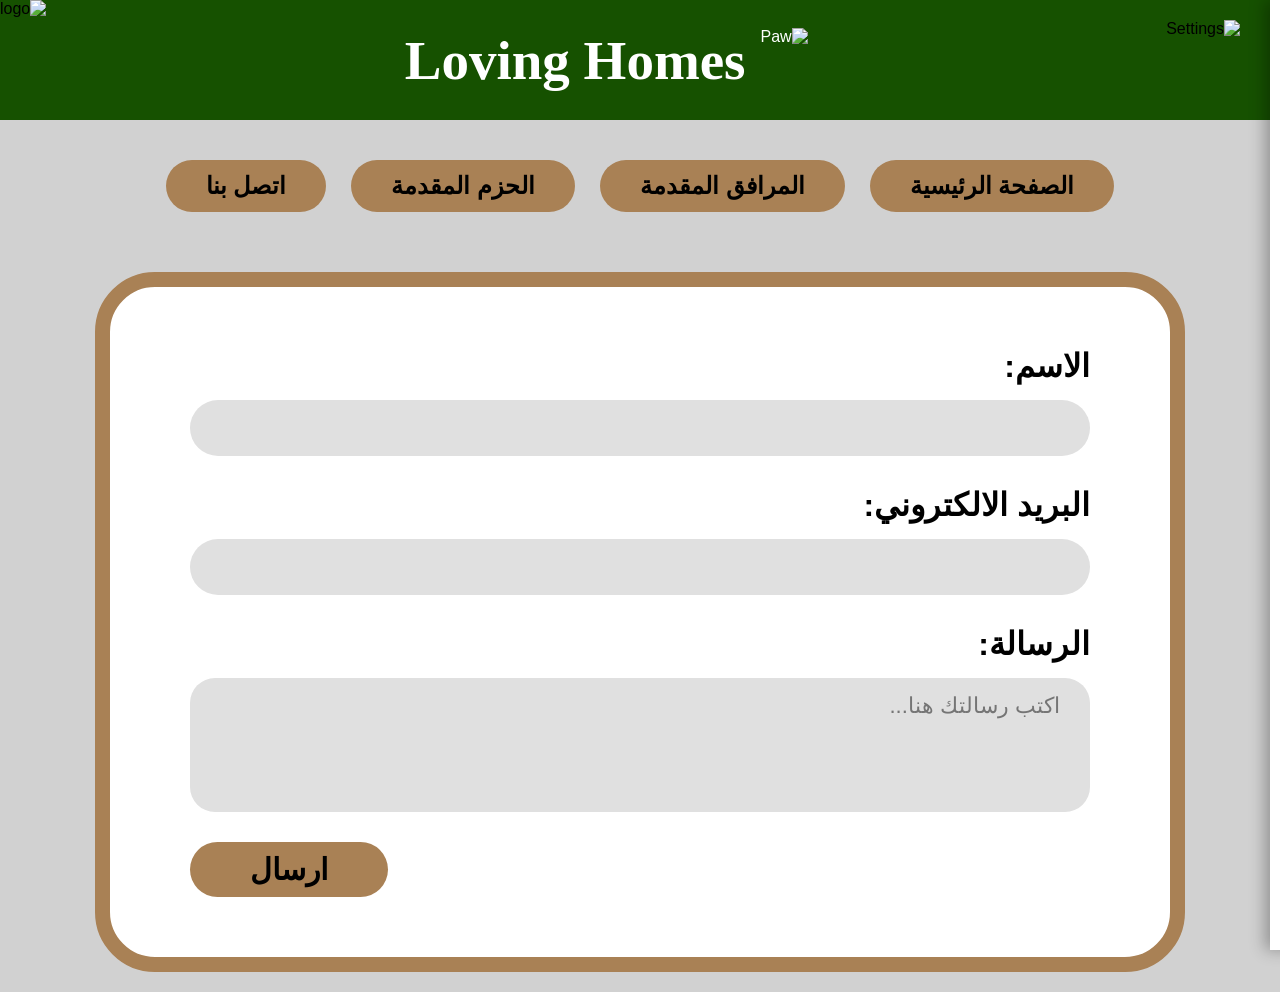
==== contact.html @ 42887aae "Add files via upload" ====
<!DOCTYPE html>
<html lang="ar" dir="rtl">
<head>
    <meta charset="UTF-8">
    <meta name="viewport" content="width=device-width, initial-scale=1.0">
    <title>اتصل بنا - Loving Homes</title>
    <link rel="stylesheet" href="style.css">
</head>
<body>
    <div id="settings-sidebar" class="sidebar">
        <div class="sidebar-header">
            <h3>الإعدادات</h3>
            <button id="close-sidebar">×</button>
        </div>
        <div class="setting-item">
            <span>الوضع الداكن</span>
            <label class="switch">
                <input type="checkbox" id="dark-mode-toggle">
                <span class="slider"></span>
            </label>
        </div>
    </div>
    <div id="sidebar-overlay" class="overlay"></div>

    <header class="main-header">
        <img src="images/settings.png" alt="Settings" class="settings-img" id="open-settings">
        <div class="header-center">
            <img src="images/paw.png" alt="Paw" class="paw-img">
            <h1>Loving Homes</h1>
        </div>
        <img src="images/logo.png" alt="logo" class="logo-full-height">
    </header>

    <nav class="navbar">
        <button class="nav-button">الصفحة الرئيسية</button>
        <button class="nav-button">المرافق المقدمة</button>
        <button class="nav-button">الحزم المقدمة</button>
        <button class="nav-button">اتصل بنا</button>
    </nav>

    <div class="contact-container">
        <div class="contact-sticker">
            <form id="contact-form">
                <div class="form-group">
                    <label>الاسم:</label>
                    <input type="text" id="user-name" required>
                </div>
                <div class="form-group">
                    <label>البريد الالكتروني:</label>
                    <input type="email" id="user-email" required>
                </div>
                <div class="form-group">
                    <label>الرسالة:</label>
                    <textarea id="user-message" rows="4" required placeholder="اكتب رسالتك هنا..."></textarea>
                </div>
                <div class="form-submit">
                    <button type="submit" class="submit-btn">ارسال</button>
                </div>
            </form>
        </div>
    </div>

    <script src="script.js"></script>
</body>
</html>
---- style.css ----
body {
    margin: 0;
    padding: 0;
    font-family: 'Segoe UI', Tahoma, sans-serif;
    background-color: #d1d1d1; 
    direction: rtl; 
    transition: background-color 0.3s ease, color 0.3s ease; 
}
.main-header {
    background-color: #165100;
    height: 120px;
    display: flex;
    justify-content: space-between; 
    align-items: center;
    padding: 0 40px 0 0; 
}
.logo-full-height { height: 120px; width: auto; }
.settings-img { height: 80px; width: auto; cursor: pointer; } 

.header-center { display: flex; align-items: center; gap: 15px; color: white; }
.header-center h1 { font-size: 55px; margin: 0; font-family: 'Times New Roman', serif; }
.paw-img { height: 65px; width: auto; }
.navbar, .footer-action { 
    display: flex; 
    justify-content: center; 
    gap: 25px; 
    margin: 40px 0; 
}
.nav-button, .other-facilities-btn, .submit-btn {
    background-color: #A98155; 
    color: black; 
    border: none;
    padding: 12px 40px; 
    border-radius: 40px; 
    font-size: 24px;
    font-weight: bold; 
    cursor: pointer;
    transition: 0.3s ease; 
}
.nav-button:hover, .other-facilities-btn:hover, .submit-btn:hover {
    transform: translateY(-5px);
    box-shadow: 0 8px 15px rgba(0,0,0,0.2);
}
.intro-container:hover, .card-box:hover, .sticker-card:hover, .package-sticker:hover, .contact-sticker:hover {
    transform: scale(1.05); 
    box-shadow: 0 15px 35px rgba(0,0,0,0.2);
    cursor: pointer; 
}
.intro-section { display: flex; flex-direction: column; align-items: center; margin-bottom: 60px; }
.intro-container {
    background-color: white; 
    border: 5px solid #A98155; 
    border-radius: 80px;
    width: 85%; 
    padding: 50px 70px; 
    transition: 0.4s ease;
}
.intro-container p { font-size: 28px; line-height: 1.8; text-align: center; margin: 0; }
.cards-layout { display: flex; justify-content: center; gap: 50px; padding-bottom: 80px; }
.card-box {
    background-color: white; 
    border: 12px solid #A98155; 
    border-radius: 45px;
    width: 320px; 
    height: 450px; 
    padding: 25px;
    display: flex; 
    flex-direction: column; 
    align-items: center; 
    transition: 0.4s ease;
}
.card-box img { width: 95%; height: 220px; border-radius: 50%; margin-top: auto; object-fit: cover; }

.facilities-grid {
    display: flex;
    flex-wrap: wrap; 
    justify-content: center;
    gap: 40px;
    padding: 20px 50px;
    max-width: 1300px; 
    margin: 0 auto;
}
.sticker-card {
    background-color: white;
    border: 10px solid #A98155; 
    border-radius: 45px;
    width: 320px; 
    height: 520px; 
    padding: 25px;
    display: flex;
    flex-direction: column;
    align-items: center;
    transition: 0.4s ease;
}
.sticker-text {
    font-size: 22px; 
    font-weight: bold;
    line-height: 1.5;
    text-align: center;
    color: black;
    margin-bottom: 15px;
}
.sticker-card img {
    width: 100%;
    height: 220px; 
    border-radius: 20px;
    object-fit: cover;
    margin-top: auto; 
}
.packages-list {
    display: flex;
    flex-direction: column;
    align-items: center;
    gap: 30px;
    padding: 20px 50px;
    max-width: 1100px;
    margin: 0 auto;
}
.package-sticker {
    background-color: white;
    border: 10px solid #A98155; 
    border-radius: 60px; 
    width: 100%;
    padding: 40px 60px;
    transition: 0.4s ease;
}
.package-text {
    font-size: 20px;
    line-height: 1.8;
    text-align: justify;
    color: black;
    margin: 0;
}
.package-text strong {
    font-size: 24px;
    display: block;
    margin-bottom: 10px;
}
.contact-container {
    display: flex;
    justify-content: center;
    padding: 20px 0;
}
.contact-sticker {
    background-color: white;
    border: 15px solid #A98155; 
    border-radius: 60px;
    width: 80%;
    max-width: 900px;
    padding: 60px 80px;
}
.form-group {
    margin-bottom: 30px;
    display: flex;
    flex-direction: column;
    gap: 15px;
}
.form-group label {
    font-size: 32px;
    font-weight: bold;
    color: black;
}
.form-group input, .form-group textarea {
    background-color: #e0e0e0; 
    border: none;
    border-radius: 40px;
    padding: 15px 30px;
    font-size: 22px;
    font-family: inherit;
    outline: none;
}
.form-group textarea {
    border-radius: 25px;
    resize: none;
}
.form-submit {
    display: flex;
    justify-content: flex-end; 
    margin-top: 20px;
}
.submit-btn {
    padding: 10px 60px;
    font-size: 30px;
}
.sidebar {
    position: fixed;
    top: 0;
    right: -320px; 
    width: 280px;
    height: 100%;
    background-color: white;
    box-shadow: -5px 0 15px rgba(0,0,0,0.3);
    transition: 0.4s ease;
    z-index: 1000;
    padding: 25px;
}
.sidebar.active { right: 0; }
.sidebar-header {
    display: flex;
    justify-content: space-between;
    align-items: center;
    border-bottom: 2px solid #A98155;
    padding-bottom: 15px;
    margin-bottom: 20px;
}
.sidebar-header h3 { margin: 0; color: #165100; font-size: 28px; }
#close-sidebar { background: none; border: none; font-size: 35px; cursor: pointer; }
.overlay {
    position: fixed;
    top: 0;
    left: 0;
    width: 100%;
    height: 100%;
    background: rgba(0,0,0,0.5);
    display: none;
    z-index: 999;
}
.overlay.active { display: block; }
.setting-item {
    display: flex;
    justify-content: space-between;
    align-items: center;
    font-size: 22px;
    font-weight: bold;
}
.switch {
    position: relative;
    display: inline-block;
    width: 60px;
    height: 30px;
}
.switch input { opacity: 0; width: 0; height: 0; }
.slider {
    position: absolute;
    cursor: pointer;
    top: 0; left: 0; right: 0; bottom: 0;
    background-color: #ccc;
    transition: .4s;
    border-radius: 34px;
}
.slider:before {
    position: absolute;
    content: "";
    height: 22px; width: 22px;
    left: 4px; bottom: 4px;
    background-color: white;
    transition: .4s;
    border-radius: 50%;
}
input:checked + .slider { background-color: #165100; }
input:checked + .slider:before { transform: translateX(30px); }
body.dark-mode { background-color: #1a1a1a; color: white; }

body.dark-mode .intro-container, 
body.dark-mode .card-box, 
body.dark-mode .sticker-card, 
body.dark-mode .package-sticker, 
body.dark-mode .contact-sticker,
body.dark-mode .sidebar {
    background-color: #2d2d2d;
    border-color: #7a5d3e; 
}
body.dark-mode .intro-container p,
body.dark-mode .sticker-text,
body.dark-mode .package-text,
body.dark-mode .form-group label,
body.dark-mode .sidebar-header h3 {
    color: white;
}
body.dark-mode .form-group input, 
body.dark-mode .form-group textarea {
    background-color: #444;
    color: white;
}
@media (max-width: 1024px) {
    .main-header {
        height: 100px;
        padding: 0 20px 0 0;
    }
    .logo-full-height {
        height: 100px;
    }
    .settings-img {
        height: 60px;
    }
    .header-center h1 {
        font-size: 40px;
    }
    .paw-img {
        height: 50px;
    }
    .navbar {
        gap: 15px;
        margin: 25px 0;
        flex-wrap: wrap;
        padding: 0 10px;
    }
    .nav-button {
        padding: 10px 25px;
        font-size: 18px;
    }
    .intro-container {
        width: 90%;
        padding: 30px 40px;
        border-radius: 50px;
    }
    .intro-container p {
        font-size: 22px;
    }
    .cards-layout {
        gap: 30px;
        padding-bottom: 50px;
    }
    .card-box {
        width: 280px;
        height: 400px;
    }
    .card-box img {
        height: 180px;
    }
    .facilities-grid {
        padding: 20px 20px;
        gap: 30px;
    }
    .sticker-card {
        width: 280px;
        height: 460px;
    }
    .sticker-text {
        font-size: 18px;
    }
    .sticker-card img {
        height: 180px;
    }
    .packages-list {
        padding: 20px 20px;
    }
    .package-sticker {
        padding: 30px 40px;
    }
    .package-text {
        font-size: 18px;
    }
    .package-text strong {
        font-size: 20px;
    }
    .contact-sticker {
        width: 90%;
        padding: 40px 50px;
    }
    .form-group label {
        font-size: 26px;
    }
    .form-group input,
    .form-group textarea {
        font-size: 18px;
        padding: 12px 20px;
    }
    .submit-btn {
        font-size: 24px;
        padding: 10px 40px;
    }
}
@media (max-width: 768px) {
    .main-header {
        height: 80px;
        padding: 0 15px 0 0;
    }
    .logo-full-height {
        height: 70px;
    }
    .settings-img {
        height: 45px;
    }
    .header-center h1 {
        font-size: 28px;
    }
    .paw-img {
        height: 35px;
    }
    .navbar {
        gap: 10px;
        margin: 20px 0;
    }
    .nav-button {
        padding: 8px 18px;
        font-size: 14px;
        border-radius: 30px;
    }
    .intro-section {
        margin-bottom: 40px;
    }
    .intro-container {
        width: 92%;
        padding: 25px 30px;
        border-radius: 40px;
        border-width: 4px;
    }
    .intro-container p {
        font-size: 18px;
        line-height: 1.6;
    }
    .cards-layout {
        flex-direction: column;
        align-items: center;
        gap: 25px;
        padding-bottom: 40px;
    }
    .card-box {
        width: 85%;
        max-width: 320px;
        height: auto;
        min-height: 350px;
        padding: 20px;
        border-width: 8px;
        border-radius: 35px;
    }
    .card-box img {
        height: 150px;
        margin-top: 15px;
    }
    .card-label {
        font-size: 20px;
    }
    .large-text {
        font-size: 22px;
    }
    .facilities-grid {
        padding: 15px 15px;
        gap: 25px;
    }
    .sticker-card {
        width: 85%;
        max-width: 320px;
        height: auto;
        min-height: 380px;
        padding: 20px;
        border-width: 8px;
    }
    .sticker-text {
        font-size: 16px;
    }
    .sticker-card img {
        height: 150px;
        margin-top: 15px;
    }
    .packages-list {
        padding: 15px 15px;
        gap: 20px;
    }
    .package-sticker {
        padding: 25px 30px;
        border-width: 8px;
        border-radius: 40px;
    }
    .package-text {
        font-size: 16px;
        line-height: 1.6;
    }
    .package-text strong {
        font-size: 18px;
    }
    .contact-container {
        padding: 15px 0;
    }
    .contact-sticker {
        width: 92%;
        padding: 30px 25px;
        border-width: 10px;
        border-radius: 40px;
    }
    .form-group {
        margin-bottom: 20px;
    }
    .form-group label {
        font-size: 22px;
    }
    .form-group input,
    .form-group textarea {
        font-size: 16px;
        padding: 10px 18px;
        border-radius: 30px;
    }
    .form-submit {
        justify-content: center;
    }
    .submit-btn {
        font-size: 20px;
        padding: 10px 35px;
        border-radius: 30px;
    }
    .footer-action {
        margin: 30px 0;
    }
    .other-facilities-btn {
        padding: 10px 30px;
        font-size: 18px;
        border-radius: 30px;
    }
    .sidebar {
        width: 250px;
        right: -280px;
    }
    .setting-item {
        font-size: 18px;
    }
    .switch {
        width: 50px;
        height: 26px;
    }
    .slider:before {
        height: 18px;
        width: 18px;
    }
    input:checked + .slider:before {
        transform: translateX(24px);
    }
}
@media (max-width: 480px) {
    .main-header {
        height: 70px;
        padding: 0 10px 0 0;
    }
    .logo-full-height {
        height: 55px;
    }
    .settings-img {
        height: 35px;
    }
    .header-center {
        gap: 8px;
    }
    .header-center h1 {
        font-size: 20px;
    }
    .paw-img {
        height: 28px;
    }
    .navbar {
        gap: 8px;
        margin: 15px 0;
        padding: 0 5px;
    }
    .nav-button {
        padding: 6px 12px;
        font-size: 12px;
        border-radius: 25px;
    }
    .intro-section {
        margin-bottom: 30px;
    }
    .intro-title {
        font-size: 24px;
    }
    .intro-container {
        width: 94%;
        padding: 20px 20px;
        border-radius: 30px;
        border-width: 3px;
    }
    .intro-container p {
        font-size: 15px;
        line-height: 1.5;
    }
    .cards-layout {
        gap: 20px;
        padding-bottom: 30px;
    }
    .card-item {
        width: 100%;
    }
    .card-label {
        font-size: 18px;
        margin-bottom: 10px;
    }
    .card-box {
        width: 90%;
        max-width: 280px;
        min-height: 300px;
        padding: 15px;
        border-width: 6px;
        border-radius: 30px;
    }
    .card-box img {
        height: 120px;
    }
    .large-text {
        font-size: 18px;
    }
    .facilities-grid {
        padding: 10px 10px;
        gap: 20px;
    }
    .sticker-card {
        width: 90%;
        max-width: 280px;
        min-height: 320px;
        padding: 15px;
        border-width: 6px;
        border-radius: 30px;
    }
    .sticker-text {
        font-size: 14px;
    }
    .sticker-card img {
        height: 120px;
        border-radius: 15px;
    }
    .packages-list {
        padding: 10px 10px;
        gap: 15px;
    }
    .package-sticker {
        padding: 20px 20px;
        border-width: 6px;
        border-radius: 30px;
    }
    .package-text {
        font-size: 14px;
        line-height: 1.5;
    }
    .package-text strong {
        font-size: 16px;
    }
    .contact-container {
        padding: 10px 0;
    }
    .contact-sticker {
        width: 94%;
        padding: 20px 15px;
        border-width: 8px;
        border-radius: 30px;
    }
    .form-group {
        margin-bottom: 15px;
    }
    .form-group label {
        font-size: 18px;
    }
    .form-group input,
    .form-group textarea {
        font-size: 14px;
        padding: 8px 15px;
        border-radius: 25px;
    }
    .form-group textarea {
        border-radius: 20px;
    }
    .form-submit {
        margin-top: 15px;
    }
    .submit-btn {
        font-size: 18px;
        padding: 8px 30px;
        border-radius: 25px;
    }
    .footer-action {
        margin: 25px 0;
    }
    .other-facilities-btn {
        padding: 8px 25px;
        font-size: 16px;
        border-radius: 25px;
    }
    .sidebar {
        width: 220px;
        right: -250px;
        padding: 20px;
    }
    .sidebar-header h3 {
        font-size: 22px;
    }
    #close-sidebar {
        font-size: 28px;
    }
    .setting-item {
        font-size: 16px;
    }
    .switch {
        width: 44px;
        height: 22px;
    }
    .slider:before {
        height: 16px;
        width: 16px;
        left: 3px;
        bottom: 3px;
    }
    input:checked + .slider:before {
        transform: translateX(22px);
    }
}
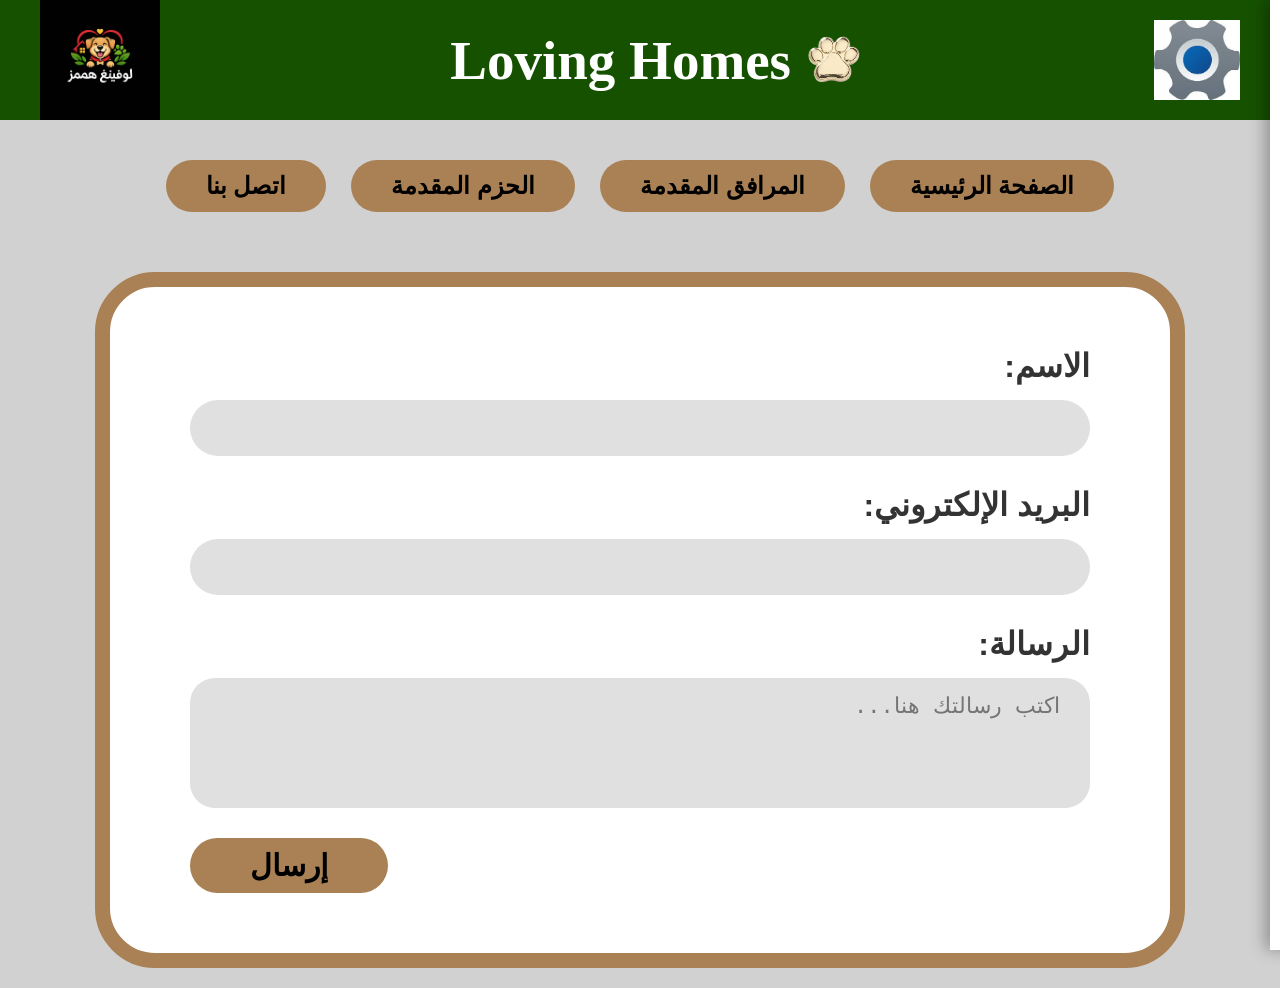
==== commit 0e24d317: "Add files via upload" ====
--- a/contact.html
+++ b/contact.html
@@ -9,15 +9,26 @@
 <body>
     <div id="settings-sidebar" class="sidebar">
         <div class="sidebar-header">
-            <h3>الإعدادات</h3>
+            <h3 data-i18n="settings">الإعدادات</h3>
             <button id="close-sidebar">×</button>
         </div>
         <div class="setting-item">
-            <span>الوضع الداكن</span>
+            <span data-i18n="darkMode">الوضع الداكن</span>
             <label class="switch">
                 <input type="checkbox" id="dark-mode-toggle">
                 <span class="slider"></span>
             </label>
+        </div>
+        <div class="setting-item">
+            <span data-i18n="fontSize">حجم الخط</span>
+            <div class="setting-controls">
+                <button class="setting-btn" id="font-decrease">A-</button>
+                <button class="setting-btn" id="font-increase">A+</button>
+            </div>
+        </div>
+        <div class="setting-item">
+            <span data-i18n="language">اللغة</span>
+            <button class="setting-btn" id="lang-toggle">عربي</button>
         </div>
     </div>
     <div id="sidebar-overlay" class="overlay"></div>
@@ -32,29 +43,29 @@
     </header>
 
     <nav class="navbar">
-        <button class="nav-button">الصفحة الرئيسية</button>
-        <button class="nav-button">المرافق المقدمة</button>
-        <button class="nav-button">الحزم المقدمة</button>
-        <button class="nav-button">اتصل بنا</button>
+        <button class="nav-button" data-i18n="home">الصفحة الرئيسية</button>
+        <button class="nav-button" data-i18n="facilities">المرافق المقدمة</button>
+        <button class="nav-button" data-i18n="packages">الحزم المقدمة</button>
+        <button class="nav-button" data-i18n="contact">اتصل بنا</button>
     </nav>
 
     <div class="contact-container">
         <div class="contact-sticker">
             <form id="contact-form">
                 <div class="form-group">
-                    <label>الاسم:</label>
+                    <label data-i18n="name">الاسم:</label>
                     <input type="text" id="user-name" required>
                 </div>
                 <div class="form-group">
-                    <label>البريد الالكتروني:</label>
+                    <label data-i18n="email">البريد الإلكتروني:</label>
                     <input type="email" id="user-email" required>
                 </div>
                 <div class="form-group">
-                    <label>الرسالة:</label>
-                    <textarea id="user-message" rows="4" required placeholder="اكتب رسالتك هنا..."></textarea>
+                    <label data-i18n="message">الرسالة:</label>
+                    <textarea id="user-message" rows="4" required data-i18n-placeholder="formPlaceholder" placeholder="اكتب رسالتك هنا..."></textarea>
                 </div>
                 <div class="form-submit">
-                    <button type="submit" class="submit-btn">ارسال</button>
+                    <button type="submit" class="submit-btn" data-i18n="send">ارسال</button>
                 </div>
             </form>
         </div>
@@ -62,4 +73,5 @@
 
     <script src="script.js"></script>
 </body>
-</html>+</html>
+
--- a/style.css
+++ b/style.css
@@ -1,209 +1,187 @@
+/* Loving Homes - Main Styles */
+:root {
+    --gold: #FFD700;
+    --silver: #C0C0C0;
+    --bronze: #CD7F32;
+    --primary: #165100;
+    --accent: #A98155;
+    --bg: #d1d1d1;
+    --card-bg: white;
+    --text: #333;
+}
+
+body.dark-mode {
+    --bg: #1a1a1a;
+    --card-bg: #2d2d2d;
+    --accent: #7a5d3e;
+    --text: #fff;
+}
 body {
     margin: 0;
-    padding: 0;
     font-family: 'Segoe UI', Tahoma, sans-serif;
-    background-color: #d1d1d1; 
-    direction: rtl; 
-    transition: background-color 0.3s ease, color 0.3s ease; 
+    background-color: var(--bg);
+    color: var(--text);
+    transition: background-color 0.3s, color 0.3s;
 }
 .main-header {
-    background-color: #165100;
+    background-color: var(--primary);
     height: 120px;
     display: flex;
-    justify-content: space-between; 
+    justify-content: space-between;
     align-items: center;
-    padding: 0 40px 0 0; 
-}
-.logo-full-height { height: 120px; width: auto; }
-.settings-img { height: 80px; width: auto; cursor: pointer; } 
-
+    padding: 0 40px;
+}
+
+.logo-full-height { height: 120px; }
+.settings-img { height: 80px; cursor: pointer; }
 .header-center { display: flex; align-items: center; gap: 15px; color: white; }
 .header-center h1 { font-size: 55px; margin: 0; font-family: 'Times New Roman', serif; }
-.paw-img { height: 65px; width: auto; }
-.navbar, .footer-action { 
-    display: flex; 
-    justify-content: center; 
-    gap: 25px; 
-    margin: 40px 0; 
-}
-.nav-button, .other-facilities-btn, .submit-btn {
-    background-color: #A98155; 
-    color: black; 
-    border: none;
-    padding: 12px 40px; 
-    border-radius: 40px; 
+.paw-img { height: 65px; }
+.navbar { display: flex; justify-content: center; gap: 25px; margin: 40px 0; flex-wrap: wrap; }
+.nav-button {
+    background-color: var(--accent);
+    color: black;
+    border: none;
+    padding: 12px 40px;
+    border-radius: 40px;
     font-size: 24px;
-    font-weight: bold; 
-    cursor: pointer;
-    transition: 0.3s ease; 
-}
-.nav-button:hover, .other-facilities-btn:hover, .submit-btn:hover {
-    transform: translateY(-5px);
-    box-shadow: 0 8px 15px rgba(0,0,0,0.2);
-}
-.intro-container:hover, .card-box:hover, .sticker-card:hover, .package-sticker:hover, .contact-sticker:hover {
-    transform: scale(1.05); 
-    box-shadow: 0 15px 35px rgba(0,0,0,0.2);
-    cursor: pointer; 
-}
+    font-weight: bold;
+    cursor: pointer;
+    transition: all 0.3s ease;
+}
+.nav-button:hover { transform: translateY(-5px); box-shadow: 0 8px 15px rgba(0,0,0,0.2); }
 .intro-section { display: flex; flex-direction: column; align-items: center; margin-bottom: 60px; }
 .intro-container {
-    background-color: white; 
-    border: 5px solid #A98155; 
+    background-color: var(--card-bg);
+    border: 5px solid var(--accent);
     border-radius: 80px;
-    width: 85%; 
-    padding: 50px 70px; 
-    transition: 0.4s ease;
+    width: 85%;
+    padding: 50px 70px;
+    transition: all 0.4s ease;
 }
 .intro-container p { font-size: 28px; line-height: 1.8; text-align: center; margin: 0; }
-.cards-layout { display: flex; justify-content: center; gap: 50px; padding-bottom: 80px; }
+.intro-container:hover { transform: scale(1.05); box-shadow: 0 15px 35px rgba(0,0,0,0.2); }
+.cards-layout { display: flex; justify-content: center; gap: 50px; padding-bottom: 80px; flex-wrap: wrap; }
 .card-box {
-    background-color: white; 
-    border: 12px solid #A98155; 
+    background-color: var(--card-bg);
+    border: 12px solid var(--accent);
     border-radius: 45px;
-    width: 320px; 
-    height: 450px; 
-    padding: 25px;
-    display: flex; 
-    flex-direction: column; 
-    align-items: center; 
-    transition: 0.4s ease;
-}
-.card-box img { width: 95%; height: 220px; border-radius: 50%; margin-top: auto; object-fit: cover; }
-
-.facilities-grid {
-    display: flex;
-    flex-wrap: wrap; 
-    justify-content: center;
-    gap: 40px;
-    padding: 20px 50px;
-    max-width: 1300px; 
-    margin: 0 auto;
-}
-.sticker-card {
-    background-color: white;
-    border: 10px solid #A98155; 
-    border-radius: 45px;
-    width: 320px; 
-    height: 520px; 
+    width: 320px;
+    height: 450px;
     padding: 25px;
     display: flex;
     flex-direction: column;
     align-items: center;
-    transition: 0.4s ease;
-}
-.sticker-text {
-    font-size: 22px; 
-    font-weight: bold;
-    line-height: 1.5;
-    text-align: center;
-    color: black;
-    margin-bottom: 15px;
-}
-.sticker-card img {
-    width: 100%;
-    height: 220px; 
-    border-radius: 20px;
-    object-fit: cover;
-    margin-top: auto; 
-}
-.packages-list {
+    transition: all 0.4s ease;
+}
+.card-box:hover { transform: scale(1.05); box-shadow: 0 15px 35px rgba(0,0,0,0.2); cursor: pointer; }
+.card-box img { width: 95%; height: 220px; border-radius: 50%; margin-top: auto; object-fit: cover; }
+.card-label { font-size: 26px; margin-bottom: 20px; text-align: center; }
+.package-sticker.gold { border-color: var(--gold); box-shadow: 0 0 20px rgba(255, 215, 0, 0.4); }
+.package-sticker.silver { border-color: var(--silver); box-shadow: 0 0 20px rgba(192, 192, 192, 0.4); }
+.package-sticker.bronze { border-color: var(--bronze); box-shadow: 0 0 20px rgba(205, 127, 50, 0.4); }
+
+.facilities-grid, .other-facilities-grid {
+    display: flex;
+    flex-wrap: wrap;
+    justify-content: center;
+    gap: 40px;
+    padding: 20px 50px;
+    max-width: 1300px;
+    margin: 0 auto;
+}
+
+.sticker-card {
+    background-color: var(--card-bg);
+    border: 10px solid var(--accent);
+    border-radius: 45px;
+    width: 320px;
+    padding: 25px;
     display: flex;
     flex-direction: column;
     align-items: center;
-    gap: 30px;
-    padding: 20px 50px;
-    max-width: 1100px;
-    margin: 0 auto;
-}
+    transition: all 0.4s ease;
+}
+.sticker-card:hover { transform: scale(1.05); box-shadow: 0 15px 35px rgba(0,0,0,0.2); cursor: pointer; }
+.sticker-card img { width: 100%; height: 220px; border-radius: 20px; object-fit: cover; margin-top: auto; }
+.sticker-text { font-size: 22px; font-weight: bold; line-height: 1.5; text-align: center; margin-bottom: 15px; }
+
+.packages-list { display: flex; flex-direction: column; align-items: center; gap: 30px; padding: 20px 50px; max-width: 1100px; margin: 0 auto; }
 .package-sticker {
-    background-color: white;
-    border: 10px solid #A98155; 
-    border-radius: 60px; 
+    background-color: var(--card-bg);
+    border: 10px solid var(--accent);
+    border-radius: 60px;
     width: 100%;
     padding: 40px 60px;
-    transition: 0.4s ease;
-}
-.package-text {
-    font-size: 20px;
-    line-height: 1.8;
-    text-align: justify;
-    color: black;
-    margin: 0;
-}
-.package-text strong {
-    font-size: 24px;
-    display: block;
-    margin-bottom: 10px;
-}
-.contact-container {
-    display: flex;
-    justify-content: center;
-    padding: 20px 0;
-}
+    transition: all 0.4s ease;
+}
+.package-sticker:hover { transform: scale(1.02); box-shadow: 0 15px 35px rgba(0,0,0,0.2); }
+.package-text { font-size: 20px; line-height: 1.8; text-align: justify; margin: 0; }
+.package-text strong { font-size: 24px; display: block; margin-bottom: 10px; }
+.contact-container { display: flex; justify-content: center; padding: 20px 0; }
 .contact-sticker {
-    background-color: white;
-    border: 15px solid #A98155; 
+    background-color: var(--card-bg);
+    border: 15px solid var(--accent);
     border-radius: 60px;
     width: 80%;
     max-width: 900px;
     padding: 60px 80px;
 }
-.form-group {
-    margin-bottom: 30px;
-    display: flex;
-    flex-direction: column;
-    gap: 15px;
-}
-.form-group label {
-    font-size: 32px;
-    font-weight: bold;
-    color: black;
-}
+.form-group { margin-bottom: 30px; display: flex; flex-direction: column; gap: 15px; }
+.form-group label { font-size: 32px; font-weight: bold; }
 .form-group input, .form-group textarea {
-    background-color: #e0e0e0; 
+    background-color: #e0e0e0;
     border: none;
     border-radius: 40px;
     padding: 15px 30px;
     font-size: 22px;
-    font-family: inherit;
     outline: none;
-}
-.form-group textarea {
-    border-radius: 25px;
-    resize: none;
-}
-.form-submit {
-    display: flex;
-    justify-content: flex-end; 
-    margin-top: 20px;
-}
+    transition: all 0.3s ease;
+}
+.form-group input:focus, .form-group textarea:focus { box-shadow: 0 0 10px var(--accent); }
+.form-group textarea { border-radius: 25px; resize: none; }
+.form-submit { display: flex; justify-content: flex-end; margin-top: 20px; }
 .submit-btn {
+    background-color: var(--accent);
+    color: black;
+    border: none;
     padding: 10px 60px;
+    border-radius: 40px;
     font-size: 30px;
-}
+    font-weight: bold;
+    cursor: pointer;
+    transition: all 0.3s ease;
+}
+.submit-btn:hover { transform: translateY(-5px); box-shadow: 0 8px 15px rgba(0,0,0,0.2); }
+.footer-action { display: flex; justify-content: center; margin: 40px 0; }
+.other-facilities-btn {
+    background-color: var(--accent);
+    color: black;
+    border: none;
+    padding: 12px 40px;
+    border-radius: 40px;
+    font-size: 24px;
+    font-weight: bold;
+    cursor: pointer;
+    transition: all 0.3s ease;
+}
+.other-facilities-btn:hover { transform: translateY(-5px); box-shadow: 0 8px 15px rgba(0,0,0,0.2); }
+
 .sidebar {
     position: fixed;
     top: 0;
-    right: -320px; 
+    right: -320px;
     width: 280px;
     height: 100%;
-    background-color: white;
+    background-color: var(--card-bg);
     box-shadow: -5px 0 15px rgba(0,0,0,0.3);
-    transition: 0.4s ease;
+    transition: right 0.4s ease;
     z-index: 1000;
     padding: 25px;
 }
 .sidebar.active { right: 0; }
-.sidebar-header {
-    display: flex;
-    justify-content: space-between;
-    align-items: center;
-    border-bottom: 2px solid #A98155;
-    padding-bottom: 15px;
-    margin-bottom: 20px;
-}
-.sidebar-header h3 { margin: 0; color: #165100; font-size: 28px; }
+.sidebar-header { display: flex; justify-content: space-between; align-items: center; border-bottom: 2px solid var(--accent); padding-bottom: 15px; margin-bottom: 20px; }
+.sidebar-header h3 { margin: 0; color: var(--primary); font-size: 28px; }
 #close-sidebar { background: none; border: none; font-size: 35px; cursor: pointer; }
 .overlay {
     position: fixed;
@@ -216,19 +194,20 @@
     z-index: 999;
 }
 .overlay.active { display: block; }
-.setting-item {
-    display: flex;
-    justify-content: space-between;
-    align-items: center;
-    font-size: 22px;
+.setting-item { display: flex; justify-content: space-between; align-items: center; font-size: 22px; font-weight: bold; margin-bottom: 20px; }
+.setting-controls { display: flex; gap: 10px; }
+.setting-btn {
+    background-color: var(--accent);
+    border: none;
+    padding: 8px 15px;
+    border-radius: 20px;
+    font-size: 20px;
     font-weight: bold;
-}
-.switch {
-    position: relative;
-    display: inline-block;
-    width: 60px;
-    height: 30px;
-}
+    cursor: pointer;
+    transition: all 0.3s ease;
+}
+.setting-btn:hover { transform: scale(1.1); }
+.switch { position: relative; display: inline-block; width: 60px; height: 30px; }
 .switch input { opacity: 0; width: 0; height: 0; }
 .slider {
     position: absolute;
@@ -241,452 +220,99 @@
 .slider:before {
     position: absolute;
     content: "";
-    height: 22px; width: 22px;
-    left: 4px; bottom: 4px;
+    height: 22px;
+    width: 22px;
+    left: 4px;
+    bottom: 4px;
     background-color: white;
     transition: .4s;
     border-radius: 50%;
 }
-input:checked + .slider { background-color: #165100; }
+input:checked + .slider { background-color: var(--primary); }
 input:checked + .slider:before { transform: translateX(30px); }
-body.dark-mode { background-color: #1a1a1a; color: white; }
-
-body.dark-mode .intro-container, 
-body.dark-mode .card-box, 
-body.dark-mode .sticker-card, 
-body.dark-mode .package-sticker, 
-body.dark-mode .contact-sticker,
-body.dark-mode .sidebar {
-    background-color: #2d2d2d;
-    border-color: #7a5d3e; 
-}
 body.dark-mode .intro-container p,
 body.dark-mode .sticker-text,
 body.dark-mode .package-text,
 body.dark-mode .form-group label,
-body.dark-mode .sidebar-header h3 {
-    color: white;
-}
+body.dark-mode .sidebar-header h3 { color: var(--text); }
 body.dark-mode .form-group input, 
-body.dark-mode .form-group textarea {
-    background-color: #444;
-    color: white;
-}
+body.dark-mode .form-group textarea { background-color: #444; color: white; }
 @media (max-width: 1024px) {
-    .main-header {
-        height: 100px;
-        padding: 0 20px 0 0;
-    }
-    .logo-full-height {
-        height: 100px;
-    }
-    .settings-img {
-        height: 60px;
-    }
-    .header-center h1 {
-        font-size: 40px;
-    }
-    .paw-img {
-        height: 50px;
-    }
-    .navbar {
-        gap: 15px;
-        margin: 25px 0;
-        flex-wrap: wrap;
-        padding: 0 10px;
-    }
-    .nav-button {
-        padding: 10px 25px;
-        font-size: 18px;
-    }
-    .intro-container {
-        width: 90%;
-        padding: 30px 40px;
-        border-radius: 50px;
-    }
-    .intro-container p {
-        font-size: 22px;
-    }
-    .cards-layout {
-        gap: 30px;
-        padding-bottom: 50px;
-    }
-    .card-box {
-        width: 280px;
-        height: 400px;
-    }
-    .card-box img {
-        height: 180px;
-    }
-    .facilities-grid {
-        padding: 20px 20px;
-        gap: 30px;
-    }
-    .sticker-card {
-        width: 280px;
-        height: 460px;
-    }
-    .sticker-text {
-        font-size: 18px;
-    }
-    .sticker-card img {
-        height: 180px;
-    }
-    .packages-list {
-        padding: 20px 20px;
-    }
-    .package-sticker {
-        padding: 30px 40px;
-    }
-    .package-text {
-        font-size: 18px;
-    }
-    .package-text strong {
-        font-size: 20px;
-    }
-    .contact-sticker {
-        width: 90%;
-        padding: 40px 50px;
-    }
-    .form-group label {
-        font-size: 26px;
-    }
-    .form-group input,
-    .form-group textarea {
-        font-size: 18px;
-        padding: 12px 20px;
-    }
-    .submit-btn {
-        font-size: 24px;
-        padding: 10px 40px;
-    }
+    .main-header { height: 100px; padding: 0 20px; }
+    .logo-full-height { height: 100px; }
+    .settings-img { height: 60px; }
+    .header-center h1 { font-size: 40px; }
+    .paw-img { height: 50px; }
+    .navbar { gap: 15px; margin: 25px 0; }
+    .nav-button { padding: 10px 25px; font-size: 18px; }
+    .intro-container { width: 90%; padding: 30px 40px; border-radius: 50px; }
+    .intro-container p { font-size: 22px; }
+    .cards-layout { gap: 30px; }
+    .card-box { width: 280px; height: 400px; }
+    .facilities-grid, .other-facilities-grid { padding: 20px; gap: 30px; }
+    .sticker-card { width: 280px; }
+    .packages-list { padding: 20px; }
+    .package-sticker { padding: 30px 40px; }
+    .contact-sticker { width: 90%; padding: 40px 50px; }
 }
 @media (max-width: 768px) {
-    .main-header {
-        height: 80px;
-        padding: 0 15px 0 0;
-    }
-    .logo-full-height {
-        height: 70px;
-    }
-    .settings-img {
-        height: 45px;
-    }
-    .header-center h1 {
-        font-size: 28px;
-    }
-    .paw-img {
-        height: 35px;
-    }
-    .navbar {
-        gap: 10px;
-        margin: 20px 0;
-    }
-    .nav-button {
-        padding: 8px 18px;
-        font-size: 14px;
-        border-radius: 30px;
-    }
-    .intro-section {
-        margin-bottom: 40px;
-    }
-    .intro-container {
-        width: 92%;
-        padding: 25px 30px;
-        border-radius: 40px;
-        border-width: 4px;
-    }
-    .intro-container p {
-        font-size: 18px;
-        line-height: 1.6;
-    }
-    .cards-layout {
-        flex-direction: column;
-        align-items: center;
-        gap: 25px;
-        padding-bottom: 40px;
-    }
-    .card-box {
-        width: 85%;
-        max-width: 320px;
-        height: auto;
-        min-height: 350px;
-        padding: 20px;
-        border-width: 8px;
-        border-radius: 35px;
-    }
-    .card-box img {
-        height: 150px;
-        margin-top: 15px;
-    }
-    .card-label {
-        font-size: 20px;
-    }
-    .large-text {
-        font-size: 22px;
-    }
-    .facilities-grid {
-        padding: 15px 15px;
-        gap: 25px;
-    }
-    .sticker-card {
-        width: 85%;
-        max-width: 320px;
-        height: auto;
-        min-height: 380px;
-        padding: 20px;
-        border-width: 8px;
-    }
-    .sticker-text {
-        font-size: 16px;
-    }
-    .sticker-card img {
-        height: 150px;
-        margin-top: 15px;
-    }
-    .packages-list {
-        padding: 15px 15px;
-        gap: 20px;
-    }
-    .package-sticker {
-        padding: 25px 30px;
-        border-width: 8px;
-        border-radius: 40px;
-    }
-    .package-text {
-        font-size: 16px;
-        line-height: 1.6;
-    }
-    .package-text strong {
-        font-size: 18px;
-    }
-    .contact-container {
-        padding: 15px 0;
-    }
-    .contact-sticker {
-        width: 92%;
-        padding: 30px 25px;
-        border-width: 10px;
-        border-radius: 40px;
-    }
-    .form-group {
-        margin-bottom: 20px;
-    }
-    .form-group label {
-        font-size: 22px;
-    }
-    .form-group input,
-    .form-group textarea {
-        font-size: 16px;
-        padding: 10px 18px;
-        border-radius: 30px;
-    }
-    .form-submit {
-        justify-content: center;
-    }
-    .submit-btn {
-        font-size: 20px;
-        padding: 10px 35px;
-        border-radius: 30px;
-    }
-    .footer-action {
-        margin: 30px 0;
-    }
-    .other-facilities-btn {
-        padding: 10px 30px;
-        font-size: 18px;
-        border-radius: 30px;
-    }
-    .sidebar {
-        width: 250px;
-        right: -280px;
-    }
-    .setting-item {
-        font-size: 18px;
-    }
-    .switch {
-        width: 50px;
-        height: 26px;
-    }
-    .slider:before {
-        height: 18px;
-        width: 18px;
-    }
-    input:checked + .slider:before {
-        transform: translateX(24px);
-    }
+    .main-header { height: 80px; padding: 0 15px; }
+    .logo-full-height { height: 70px; }
+    .settings-img { height: 45px; }
+    .header-center h1 { font-size: 28px; }
+    .paw-img { height: 35px; }
+    .navbar { gap: 10px; margin: 20px 0; }
+    .nav-button { padding: 8px 18px; font-size: 14px; border-radius: 30px; }
+    .intro-container { width: 92%; padding: 25px 30px; border-width: 4px; }
+    .intro-container p { font-size: 18px; }
+    .cards-layout { flex-direction: column; align-items: center; gap: 25px; }
+    .card-box { width: 85%; max-width: 320px; height: auto; min-height: 350px; border-width: 8px; }
+    .card-box img { height: 150px; }
+    .facilities-grid, .other-facilities-grid { padding: 15px; gap: 25px; }
+    .sticker-card { width: 85%; max-width: 320px; height: auto; min-height: 380px; border-width: 8px; }
+    .sticker-card img { height: 150px; }
+    .packages-list { padding: 15px; gap: 20px; }
+    .package-sticker { padding: 25px 30px; border-width: 8px; }
+    .package-text { font-size: 16px; }
+    .contact-sticker { width: 92%; padding: 30px 25px; border-width: 10px; }
+    .form-group label { font-size: 22px; }
+    .form-group input, .form-group textarea { font-size: 16px; padding: 10px 18px; }
+    .submit-btn { font-size: 20px; padding: 10px 35px; }
+    .footer-action { margin: 30px 0; }
+    .other-facilities-btn { padding: 10px 30px; font-size: 18px; }
+    .sidebar { width: 250px; right: -280px; }
+    .setting-item { font-size: 18px; }
 }
 @media (max-width: 480px) {
-    .main-header {
-        height: 70px;
-        padding: 0 10px 0 0;
-    }
-    .logo-full-height {
-        height: 55px;
-    }
-    .settings-img {
-        height: 35px;
-    }
-    .header-center {
-        gap: 8px;
-    }
-    .header-center h1 {
-        font-size: 20px;
-    }
-    .paw-img {
-        height: 28px;
-    }
-    .navbar {
-        gap: 8px;
-        margin: 15px 0;
-        padding: 0 5px;
-    }
-    .nav-button {
-        padding: 6px 12px;
-        font-size: 12px;
-        border-radius: 25px;
-    }
-    .intro-section {
-        margin-bottom: 30px;
-    }
-    .intro-title {
-        font-size: 24px;
-    }
-    .intro-container {
-        width: 94%;
-        padding: 20px 20px;
-        border-radius: 30px;
-        border-width: 3px;
-    }
-    .intro-container p {
-        font-size: 15px;
-        line-height: 1.5;
-    }
-    .cards-layout {
-        gap: 20px;
-        padding-bottom: 30px;
-    }
-    .card-item {
-        width: 100%;
-    }
-    .card-label {
-        font-size: 18px;
-        margin-bottom: 10px;
-    }
-    .card-box {
-        width: 90%;
-        max-width: 280px;
-        min-height: 300px;
-        padding: 15px;
-        border-width: 6px;
-        border-radius: 30px;
-    }
-    .card-box img {
-        height: 120px;
-    }
-    .large-text {
-        font-size: 18px;
-    }
-    .facilities-grid {
-        padding: 10px 10px;
-        gap: 20px;
-    }
-    .sticker-card {
-        width: 90%;
-        max-width: 280px;
-        min-height: 320px;
-        padding: 15px;
-        border-width: 6px;
-        border-radius: 30px;
-    }
-    .sticker-text {
-        font-size: 14px;
-    }
-    .sticker-card img {
-        height: 120px;
-        border-radius: 15px;
-    }
-    .packages-list {
-        padding: 10px 10px;
-        gap: 15px;
-    }
-    .package-sticker {
-        padding: 20px 20px;
-        border-width: 6px;
-        border-radius: 30px;
-    }
-    .package-text {
-        font-size: 14px;
-        line-height: 1.5;
-    }
-    .package-text strong {
-        font-size: 16px;
-    }
-    .contact-container {
-        padding: 10px 0;
-    }
-    .contact-sticker {
-        width: 94%;
-        padding: 20px 15px;
-        border-width: 8px;
-        border-radius: 30px;
-    }
-    .form-group {
-        margin-bottom: 15px;
-    }
-    .form-group label {
-        font-size: 18px;
-    }
-    .form-group input,
-    .form-group textarea {
-        font-size: 14px;
-        padding: 8px 15px;
-        border-radius: 25px;
-    }
-    .form-group textarea {
-        border-radius: 20px;
-    }
-    .form-submit {
-        margin-top: 15px;
-    }
-    .submit-btn {
-        font-size: 18px;
-        padding: 8px 30px;
-        border-radius: 25px;
-    }
-    .footer-action {
-        margin: 25px 0;
-    }
-    .other-facilities-btn {
-        padding: 8px 25px;
-        font-size: 16px;
-        border-radius: 25px;
-    }
-    .sidebar {
-        width: 220px;
-        right: -250px;
-        padding: 20px;
-    }
-    .sidebar-header h3 {
-        font-size: 22px;
-    }
-    #close-sidebar {
-        font-size: 28px;
-    }
-    .setting-item {
-        font-size: 16px;
-    }
-    .switch {
-        width: 44px;
-        height: 22px;
-    }
-    .slider:before {
-        height: 16px;
-        width: 16px;
-        left: 3px;
-        bottom: 3px;
-    }
-    input:checked + .slider:before {
-        transform: translateX(22px);
-    }
-}
+    .main-header { height: 70px; padding: 0 10px; }
+    .logo-full-height { height: 55px; }
+    .settings-img { height: 35px; }
+    .header-center h1 { font-size: 20px; }
+    .paw-img { height: 28px; }
+    .navbar { gap: 8px; margin: 15px 0; }
+    .nav-button { padding: 6px 12px; font-size: 12px; border-radius: 25px; }
+    .intro-container { width: 94%; padding: 20px; border-width: 3px; border-radius: 30px; }
+    .intro-container p { font-size: 15px; }
+    .cards-layout { gap: 20px; padding-bottom: 30px; }
+    .card-box { width: 90%; max-width: 280px; min-height: 300px; border-width: 6px; padding: 15px; }
+    .card-box img { height: 120px; }
+    .card-label { font-size: 18px; }
+    .facilities-grid, .other-facilities-grid { padding: 10px; gap: 20px; }
+    .sticker-card { width: 90%; max-width: 280px; min-height: 320px; border-width: 6px; padding: 15px; }
+    .sticker-text { font-size: 14px; }
+    .sticker-card img { height: 120px; }
+    .packages-list { padding: 10px; gap: 15px; }
+    .package-sticker { padding: 20px; border-width: 6px; }
+    .package-text { font-size: 14px; }
+    .contact-sticker { width: 94%; padding: 20px 15px; border-width: 8px; }
+    .form-group label { font-size: 18px; }
+    .form-group input, .form-group textarea { font-size: 14px; padding: 8px 15px; }
+    .submit-btn { font-size: 18px; padding: 8px 30px; }
+    .footer-action { margin: 25px 0; }
+    .other-facilities-btn { padding: 8px 25px; font-size: 16px; }
+    .sidebar { width: 220px; right: -250px; padding: 20px; }
+    .sidebar-header h3 { font-size: 22px; }
+    #close-sidebar { font-size: 28px; }
+    .setting-item { font-size: 16px; }
+}
+
